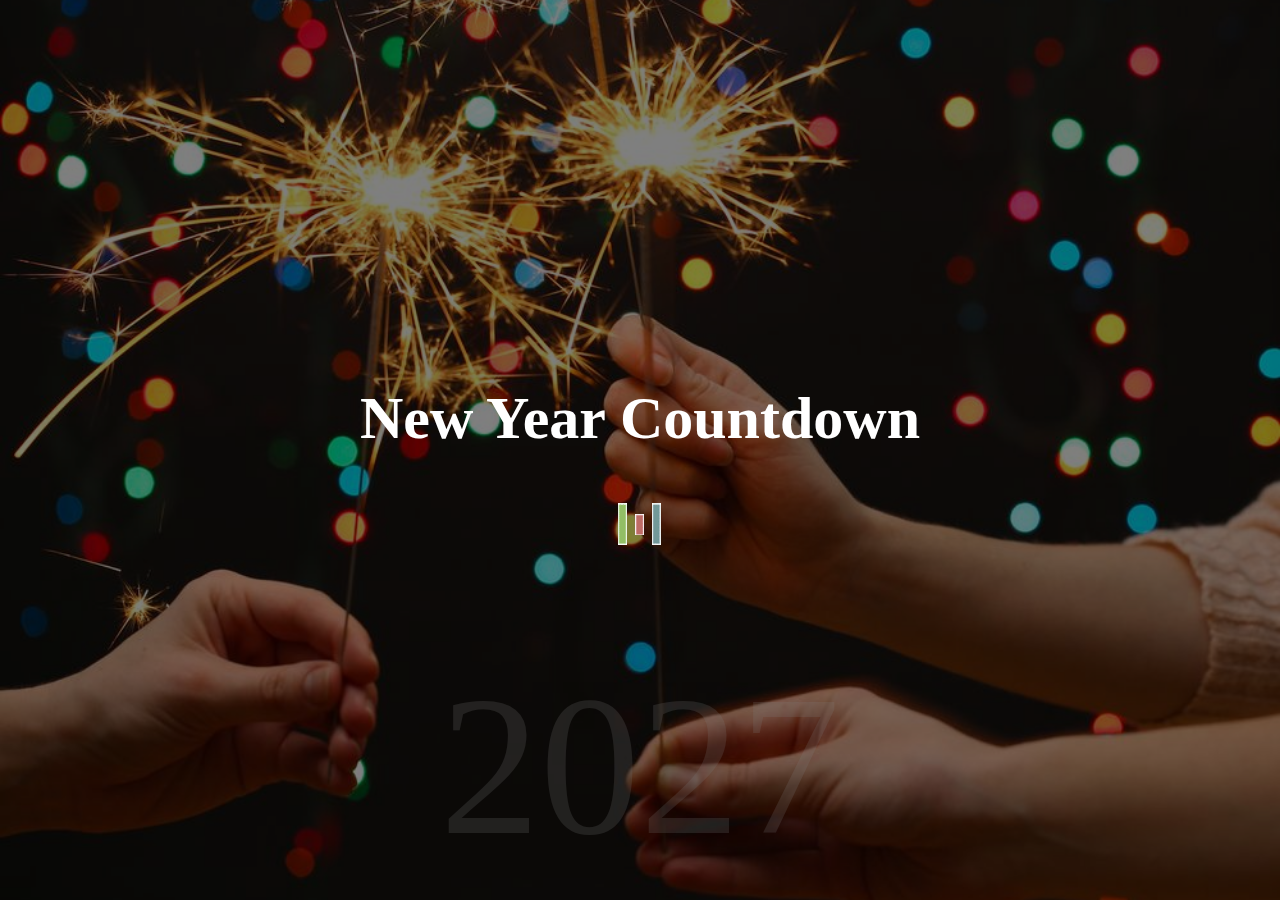
==== countdown/index.html @ 47d72a0d "15/May/2021" ====
<!DOCTYPE html>
<html>
    <head>
        <title>Newyear Count Down</title>
        <link href="./css/style.css" rel="stylesheet" type="text/css">
    </head>
    <body>

        <div id="year" class="year"></div>
        <h1>New Year Countdown</h1>
        <div id="countdown" class="countdown">
            <div class="time">
                <h2 id="days">00</h2>
                <small>days</small>
            </div>
            
            <div class="time">
                <h2 id="hours">00</h2>
                <small>hours</small>
            </div>

            <div class="time">
                <h2 id="minutes">00</h2>
                <small>minutes</small>
            </div>

            <div class="time">
                <h2 id="seconds">00</h2>
                <small>seconds</small>
            </div>

        </div>
        <img src="./img/spinner.gif" id="loading" class="loading" alt="loading">
        <script src="./js/app.js"></script>
    </body>
</html>
---- countdown/css/style.css ----
*{
    box-sizing: border-box;
}
body{
    background-image: url("../img/newyear.jpg");
    background-repeat: no-repeat;
    background-position: center;
    height: 100vh;
    background-size: cover;
    color: white;

    display: flex;
    justify-content: center;
    align-items: center;

    flex-direction: column;

    margin:0;
}
body::after{
    content:'';
    width: 100%;
    height: 100%;
    background: rgba(0,0,0,0.5);

    position: absolute;
}
body *{
    z-index: 1;
}
.year{
    font-size: 200px;
    z-index: -1;
    opacity: 0.2;
    bottom: 20px;
    position: absolute;
    left: 50%;
    transform: translateX(-50%);
}
h1{
    font-size: 60px;
}
.countdown{
    display: none;
    transform: scale(2);
}
.time{
    display: flex;
    justify-content: center;
    align-items: center;

    flex-direction: column;
    margin:15px;

}
.time h2{
    margin: 0 0 5px;
}
@media(max-width:600px){
    h1{
        font-size: 45px;
    }
}
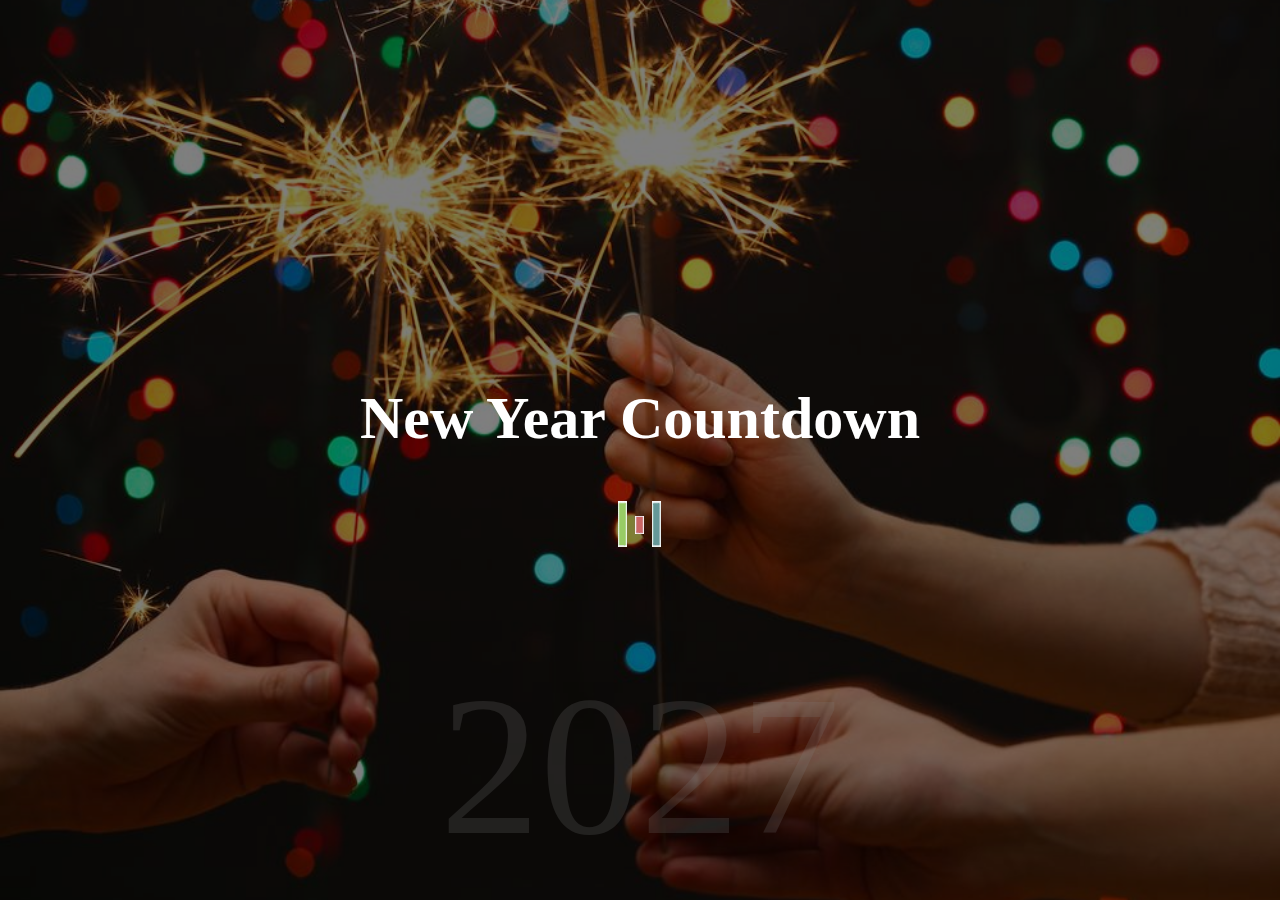
==== commit 5e057d56: "7/June/2021" ====
--- a/countdown/index.html
+++ b/countdown/index.html
@@ -6,7 +6,7 @@
     </head>
     <body>
 
-        <div id="year" class="year"></div>
+        <div id="year" class="year">2021</div>
         <h1>New Year Countdown</h1>
         <div id="countdown" class="countdown">
             <div class="time">
